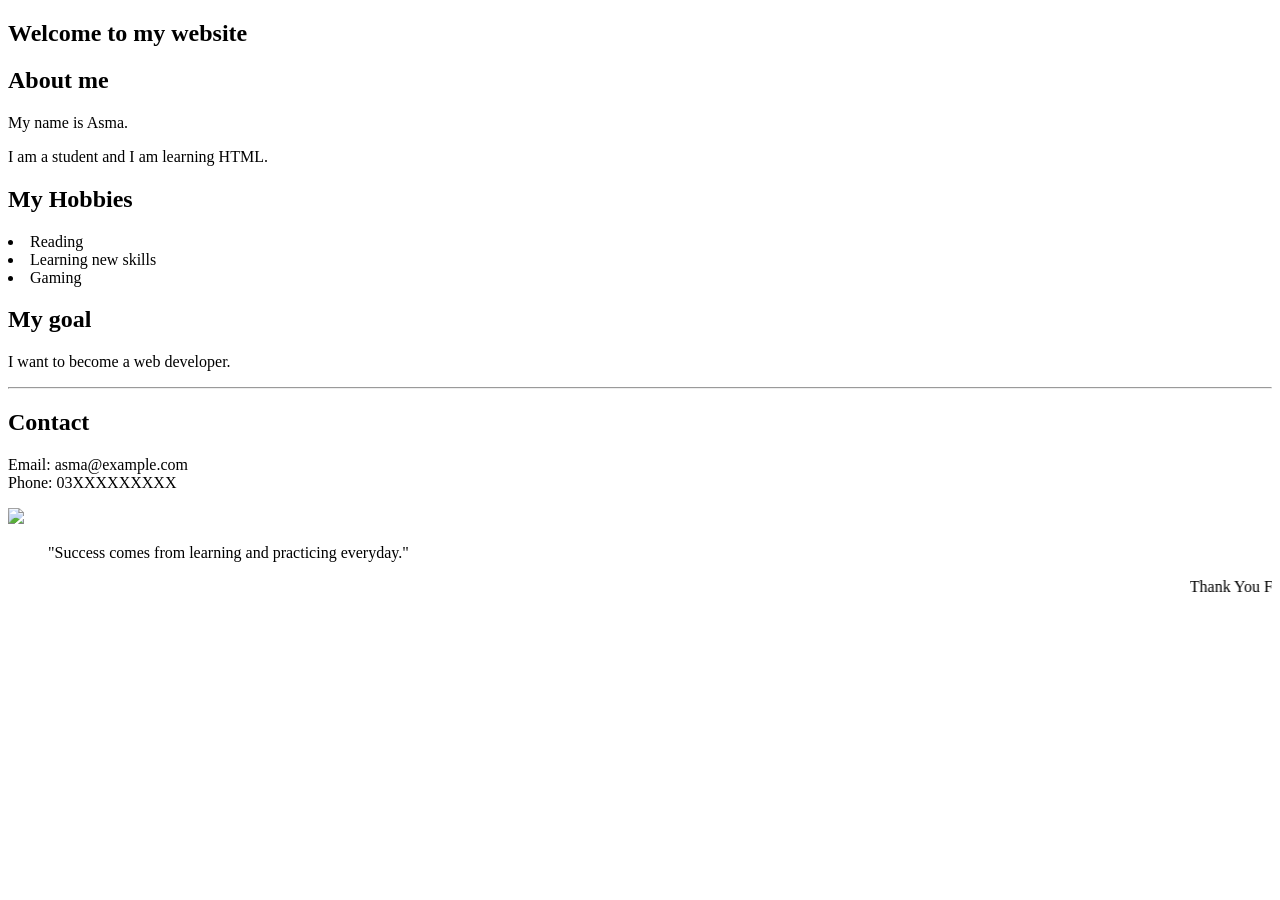
==== index.html @ a0605d05 "work on index and  project1 file" ====
<!DOCTYPE html>
<html lang="en">
<head>
<title>my first project</title>
    <meta charset="UTF-8">
    <meta name="viewport" content="width=device-width, initial-scale=1.0">
    <title>Document</title>
</head>
<body>
    <h2>Welcome to my website</h2>
    <h2>About me</h2>
    <p>My name is Asma.</p>
    <p>I am a student and I am learning HTML.</p>
    <h2>My Hobbies</h2>
    <u1>
        <li>Reading</li>
        <li>Learning new skills</li>
        <li>Gaming</li>
    </u1>
    <h2>My goal</h2>
    <p>I want to become a web developer.</p>
    <hr>
    <h2>Contact</h2>
    <P>
    Email: asma@example.com<br>
    Phone: 03XXXXXXXXX
    </P>
    <img src="https://encrypted-tbn0.gstatic.com/images?q=tbn:ANd9GcTMxKembpcgaAvDZxIHfMJSK9aYwvhN-cPgVcVS1ui3QLKDsakkUITErQQ&s=1"
    <hr>
    <blockquote>
        "Success comes from learning and practicing everyday."
    </blockquote>
    <marquee>Thank You For Visiting My website!</marquee>
    
</body>
</html>
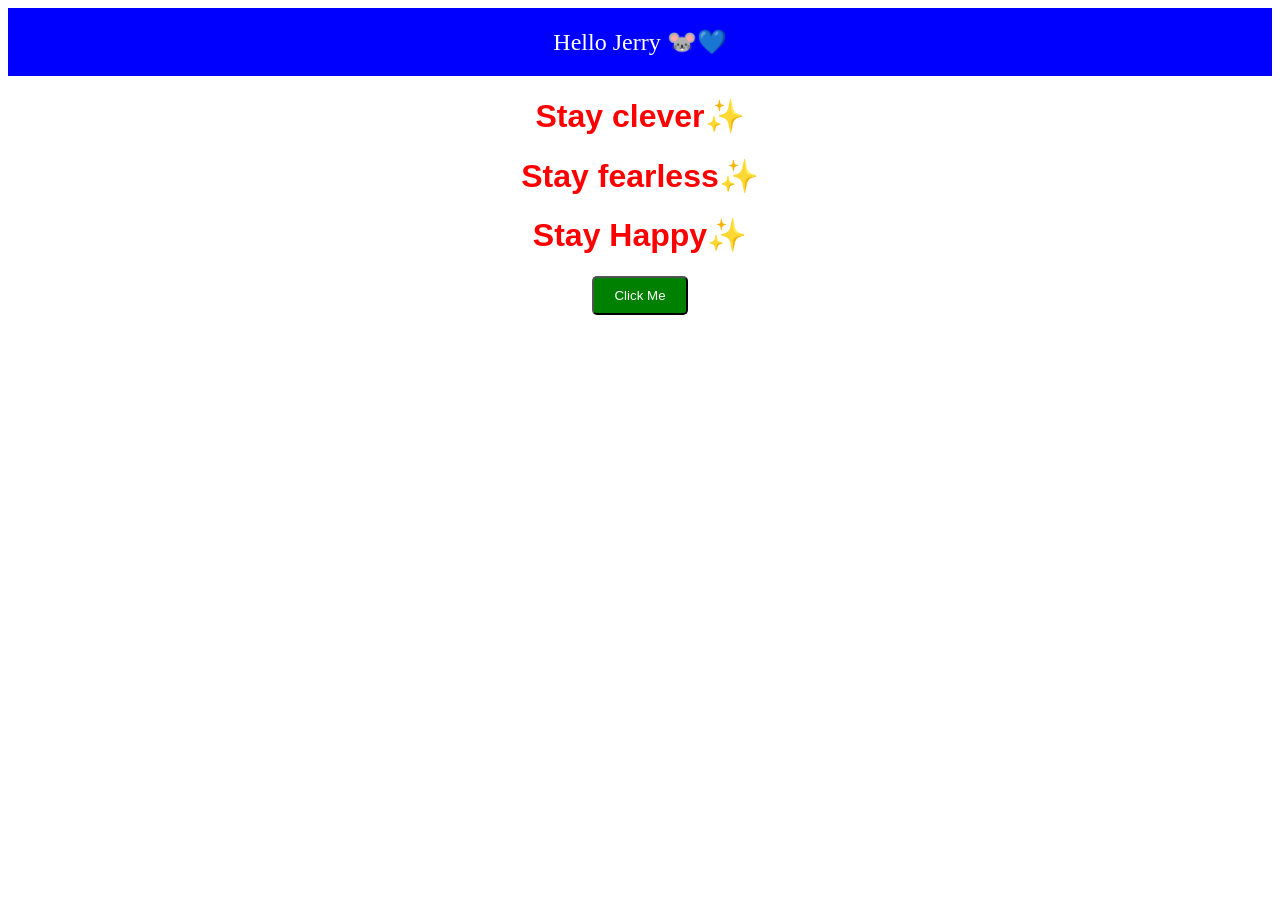
==== commit d6971822: "completed practice set 1" ====
--- a/index.html
+++ b/index.html
@@ -1,36 +1,29 @@
 <!DOCTYPE html>
-<html lang="en">
+
+<html>
+
 <head>
-<title>my first project</title>
-    <meta charset="UTF-8">
-    <meta name="viewport" content="width=device-width, initial-scale=1.0">
-    <title>Document</title>
+
+    <title>Hello Jerry 🐭✨</title>
+
+    <link rel="stylesheet" href="style.css">
+
 </head>
+
 <body>
-    <h2>Welcome to my website</h2>
-    <h2>About me</h2>
-    <p>My name is Asma.</p>
-    <p>I am a student and I am learning HTML.</p>
-    <h2>My Hobbies</h2>
-    <u1>
-        <li>Reading</li>
-        <li>Learning new skills</li>
-        <li>Gaming</li>
-    </u1>
-    <h2>My goal</h2>
-    <p>I want to become a web developer.</p>
-    <hr>
-    <h2>Contact</h2>
-    <P>
-    Email: asma@example.com<br>
-    Phone: 03XXXXXXXXX
-    </P>
-    <img src="https://encrypted-tbn0.gstatic.com/images?q=tbn:ANd9GcTMxKembpcgaAvDZxIHfMJSK9aYwvhN-cPgVcVS1ui3QLKDsakkUITErQQ&s=1"
-    <hr>
-    <blockquote>
-        "Success comes from learning and practicing everyday."
-    </blockquote>
-    <marquee>Thank You For Visiting My website!</marquee>
-    
+
+<div id="box">
+
+    Hello Jerry 🐭💙
+
+</div>
+
+<h1 class="heading">Stay clever✨</h1>
+<h1 class="heading">Stay fearless✨</h1>
+<h1 class="heading">Stay Happy✨</h1>
+
+<button>Click Me</button>
+
 </body>
+
 </html>
--- a/style.css
+++ b/style.css
@@ -0,0 +1,37 @@
+#box {
+
+    background-color: blue;
+
+    color: white;
+
+    font-size: 24px;
+
+    text-align: center;
+
+    padding: 20px;
+
+}
+
+.heading {
+
+    color: red;
+
+    text-align: center;
+
+    font-family: Arial, sans-serif;
+
+}
+
+button {
+
+    background-color: green;
+
+    color: white;
+
+    padding: 10px 20px;
+
+    border-radius: 5px;
+
+    display: block;
+    margin: 20px auto;
+}
